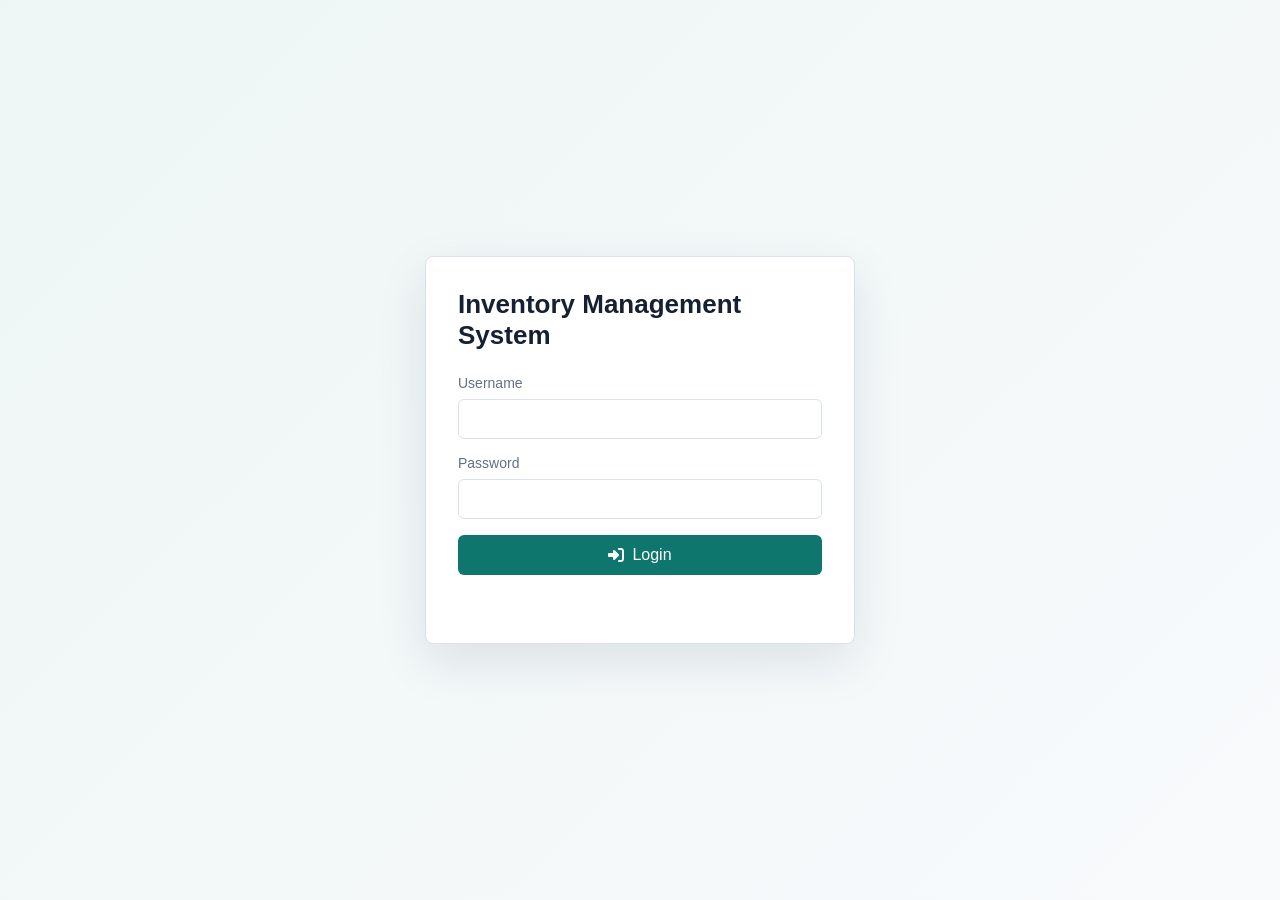
==== frontend/admin/allocation.html @ d89c1f2c "version1 with superbase and unfinished barcode implementation" ====
<!DOCTYPE html>
<html lang="en">
<head>
    <meta charset="UTF-8">
    <meta name="viewport" content="width=device-width, initial-scale=1.0">
    <title>Allocation</title>
    <link rel="stylesheet" href="../css/admin.css">
    <link rel="stylesheet" href="https://cdnjs.cloudflare.com/ajax/libs/font-awesome/6.5.2/css/all.min.css">
</head>
<body>
<div class="app-layout">
    <aside class="sidebar">
        <div class="logo">IMS</div>
        <nav>
            <a href="dashboard.html"><i class="fas fa-chart-line"></i> Dashboard</a>
            <a href="inventory.html"><i class="fas fa-boxes-stacked"></i> Inventory</a>
            <a class="active" href="allocation.html"><i class="fas fa-share-nodes"></i> Allocation</a>
            <a href="scan.html"><i class="fas fa-camera"></i> Scan Barcode</a>
            <a href="barcode-generator.html"><i class="fas fa-barcode"></i> Barcode</a>
            <a href="reports.html"><i class="fas fa-file-export"></i> Reports</a>
            <a href="#" id="logoutBtn"><i class="fas fa-right-from-bracket"></i> Logout</a>
        </nav>
    </aside>
    <main class="main-content">
        <header class="page-header"><h1>Allocate Inventory</h1></header>
        <section class="panel">
            <form id="allocationForm" class="grid two">
                <label>Inventory <select id="inventoryId" required></select></label>
                <label>Department <select id="departmentId" required></select></label>
                <label>Quantity <input id="allocQuantity" type="number" min="1" value="1" required></label>
                <div class="actions"><button type="submit"><i class="fa-solid fa-share"></i> Allocate</button></div>
            </form>
        </section>
        <br>
        <div class="table-wrap"><table><thead><tr><th>Item</th><th>Department</th><th>Quantity</th><th>Status</th><th>Date</th></tr></thead><tbody id="allocationRows"></tbody></table></div>
    </main>
</div>
<script src="../js/api.js"></script>
<script src="../js/admin.js"></script>
</body>
</html>
---- frontend/css/admin.css ----
@import url("style.css");

.app-layout {
    min-height: 100vh;
    display: grid;
    grid-template-columns: 260px 1fr;
}
.sidebar {
    background: #162033;
    color: white;
    padding: 20px;
    position: sticky;
    top: 0;
    height: 100vh;
}
.logo { font-weight: 800; font-size: 24px; margin-bottom: 22px; }
.sidebar nav { display: grid; gap: 6px; }
.sidebar a {
    padding: 11px 12px;
    border-radius: 6px;
    color: #dbe5ef;
    display: flex;
    align-items: center;
    gap: 10px;
}
.sidebar a:hover, .sidebar a.active { background: rgba(255,255,255,0.10); color: #fff; }
.main-content { padding: 28px; min-width: 0; }
.page-header {
    display: flex;
    align-items: center;
    justify-content: space-between;
    gap: 16px;
    margin-bottom: 22px;
}
.page-header h1 { margin: 0; font-size: 28px; }
.stats-cards {
    display: grid;
    grid-template-columns: repeat(4, minmax(0, 1fr));
    gap: 16px;
    margin-bottom: 22px;
}
.card {
    background: white;
    border: 1px solid var(--line);
    border-radius: 8px;
    padding: 18px;
}
.card h3 { margin: 0 0 8px; font-size: 14px; color: var(--muted); }
.card p { margin: 0; font-size: 30px; font-weight: 800; }
.panel {
    background: white;
    border: 1px solid var(--line);
    border-radius: 8px;
    padding: 18px;
}
.actions { display: flex; flex-wrap: wrap; gap: 10px; align-items: center; }
.scanner {
    min-height: 320px;
    background: #101828;
    border-radius: 8px;
    overflow: hidden;
    color: white;
}
@media (max-width: 900px) {
    .app-layout { grid-template-columns: 1fr; }
    .sidebar { position: static; height: auto; }
    .stats-cards { grid-template-columns: repeat(2, minmax(0, 1fr)); }
}
@media (max-width: 560px) {
    .stats-cards { grid-template-columns: 1fr; }
    .main-content { padding: 18px; }
}
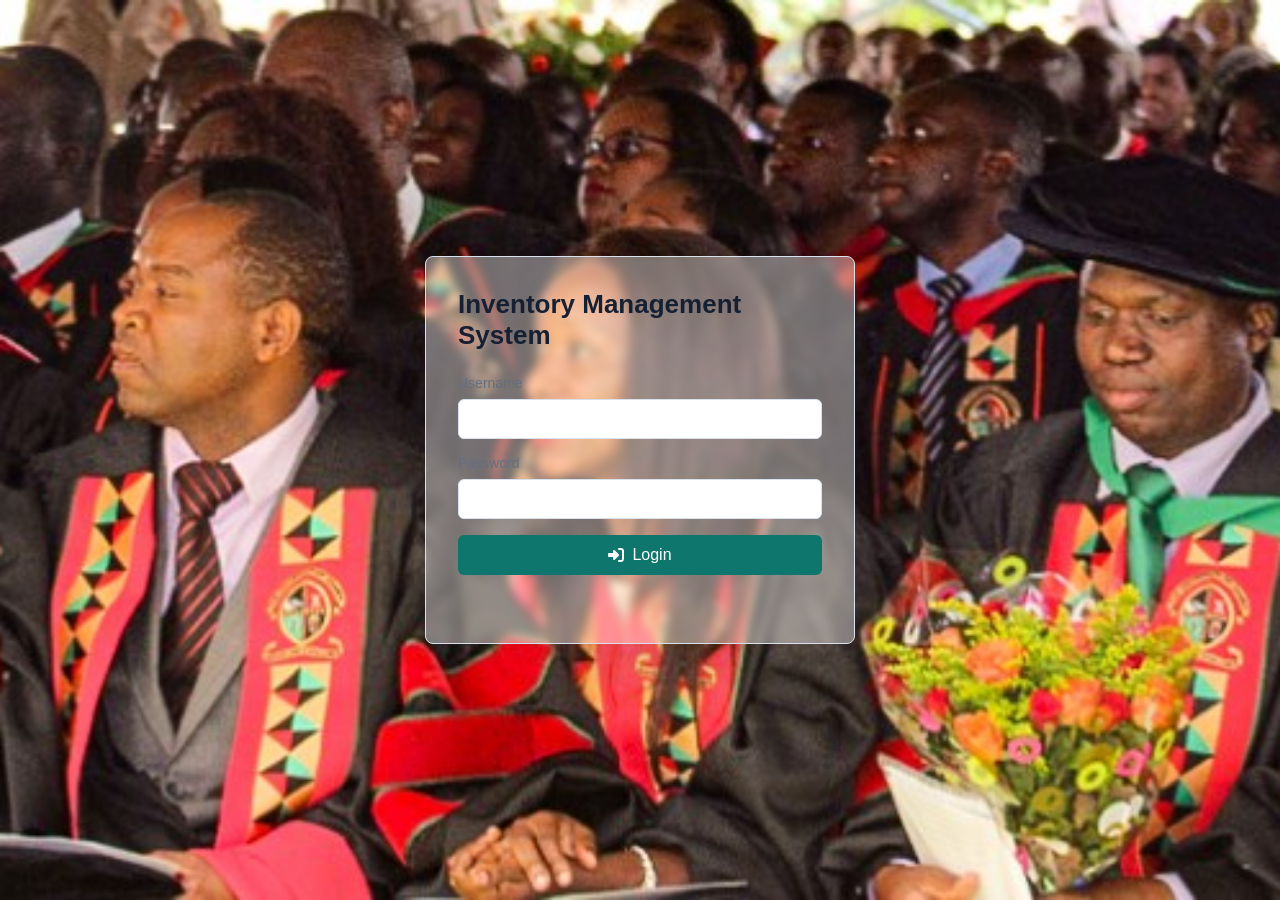
==== commit f8fade6e: "added background" ====
--- a/frontend/admin/allocation.html
+++ b/frontend/admin/allocation.html
@@ -7,7 +7,7 @@
     <link rel="stylesheet" href="../css/admin.css">
     <link rel="stylesheet" href="https://cdnjs.cloudflare.com/ajax/libs/font-awesome/6.5.2/css/all.min.css">
 </head>
-<body>
+<body class="bg-im2">
 <div class="app-layout">
     <aside class="sidebar">
         <div class="logo">IMS</div>
--- a/frontend/css/admin.css
+++ b/frontend/css/admin.css
@@ -40,7 +40,7 @@
     margin-bottom: 22px;
 }
 .card {
-    background: white;
+    
     border: 1px solid var(--line);
     border-radius: 8px;
     padding: 18px;
@@ -48,7 +48,7 @@
 .card h3 { margin: 0 0 8px; font-size: 14px; color: var(--muted); }
 .card p { margin: 0; font-size: 30px; font-weight: 800; }
 .panel {
-    background: white;
+    
     border: 1px solid var(--line);
     border-radius: 8px;
     padding: 18px;
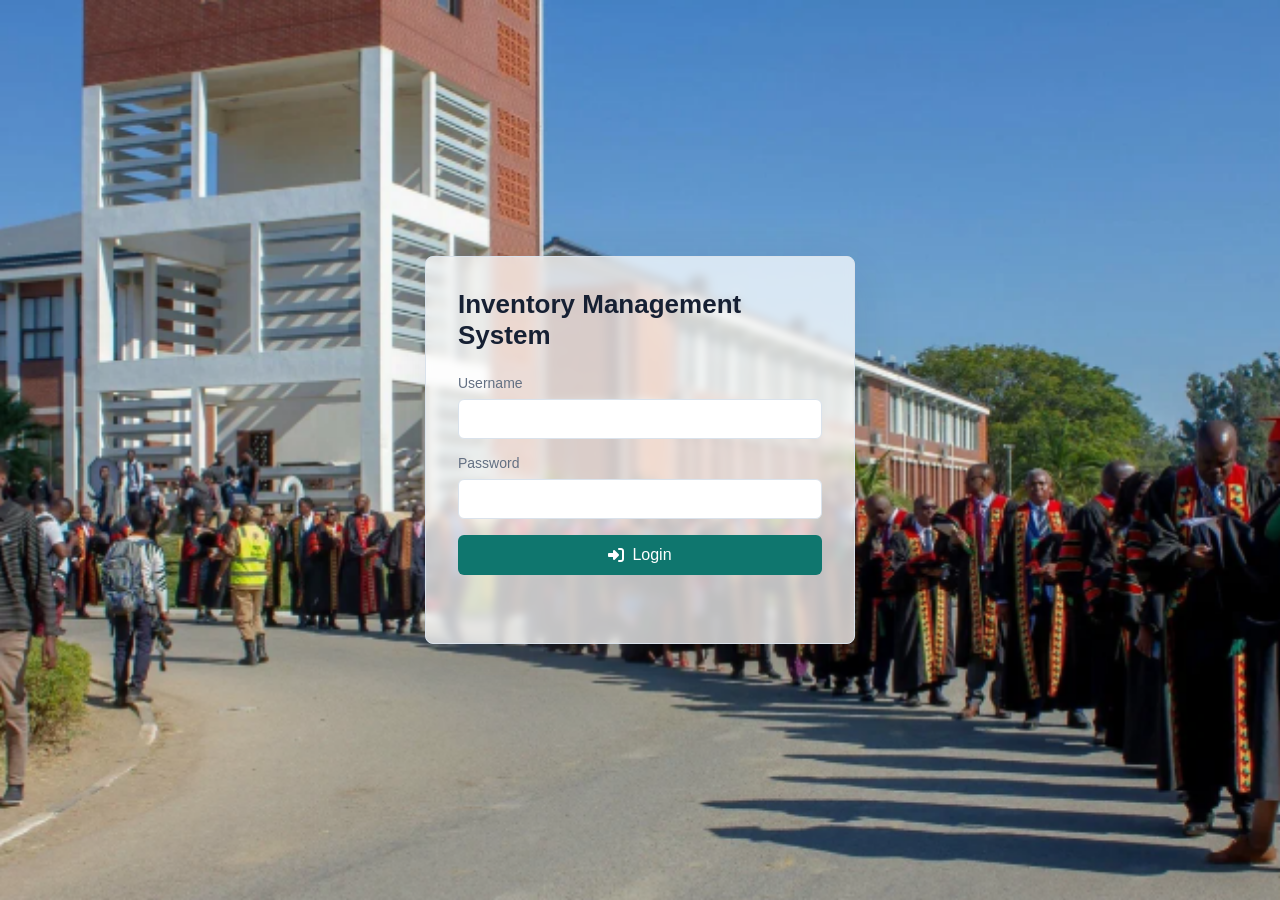
==== commit 0d479b18: "background images updated" ====
--- a/frontend/admin/allocation.html
+++ b/frontend/admin/allocation.html
@@ -7,7 +7,7 @@
     <link rel="stylesheet" href="../css/admin.css">
     <link rel="stylesheet" href="https://cdnjs.cloudflare.com/ajax/libs/font-awesome/6.5.2/css/all.min.css">
 </head>
-<body class="bg-im2">
+<body class="bg-im1">
 <div class="app-layout">
     <aside class="sidebar">
         <div class="logo">IMS</div>
